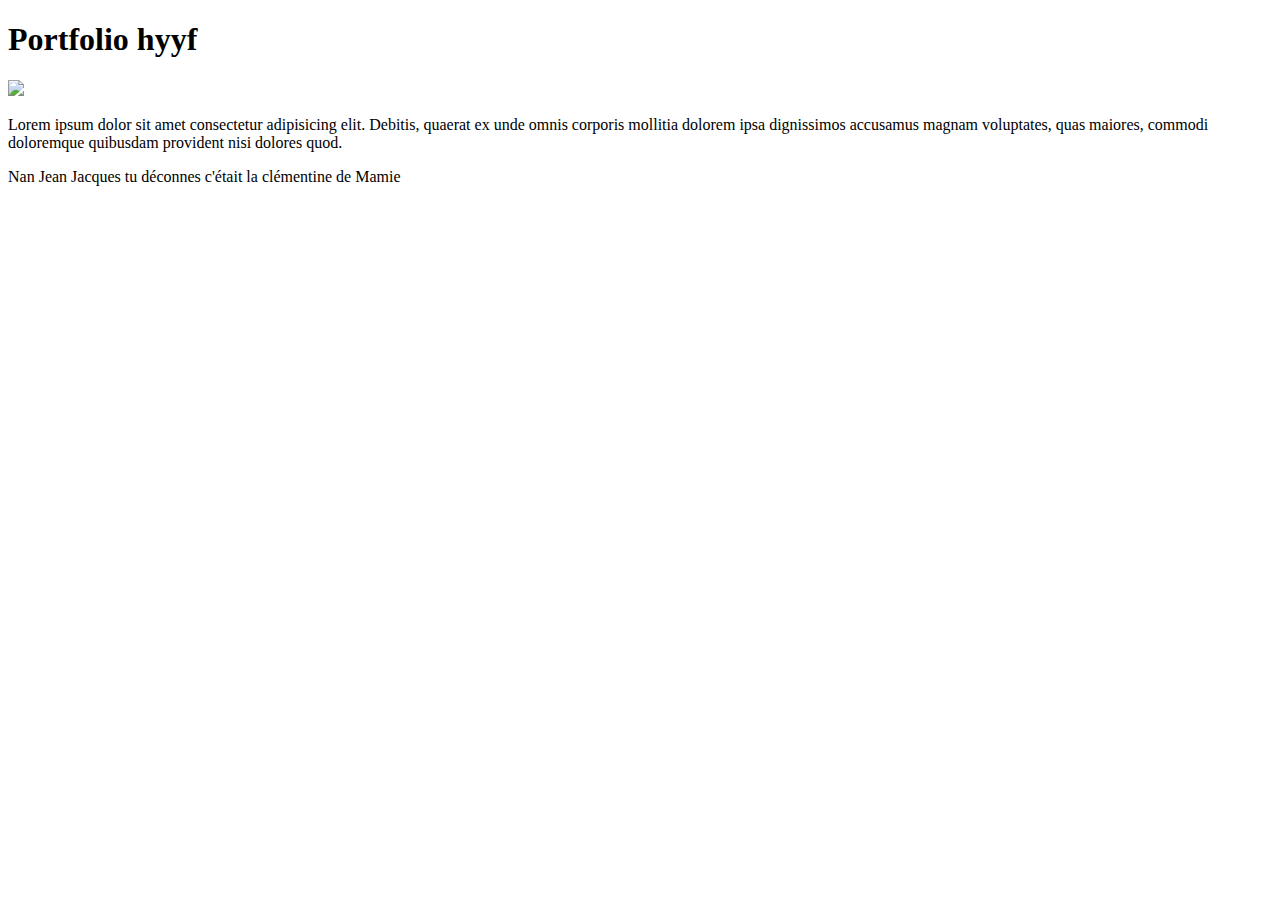
==== index.html @ 57ad411c "Ajout d'une image" ====
<!DOCTYPE html>
<html lang="en">
<head>
    <meta charset="UTF-8">
    <meta name="viewport" content="width=device-width, initial-scale=1.0">
    <title>Portfolio</title>
</head>
<body>
    <h1>Portfolio hyyf</h1>
    <img src="clementine.jpg" width="300px" />
    <p>Lorem ipsum dolor sit amet consectetur adipisicing elit. Debitis, quaerat ex unde omnis corporis mollitia dolorem ipsa dignissimos accusamus magnam voluptates, quas maiores, commodi doloremque quibusdam provident nisi dolores quod.</p>
    <p> Nan Jean Jacques tu déconnes c'était la clémentine de Mamie</p>
</body>
</html>
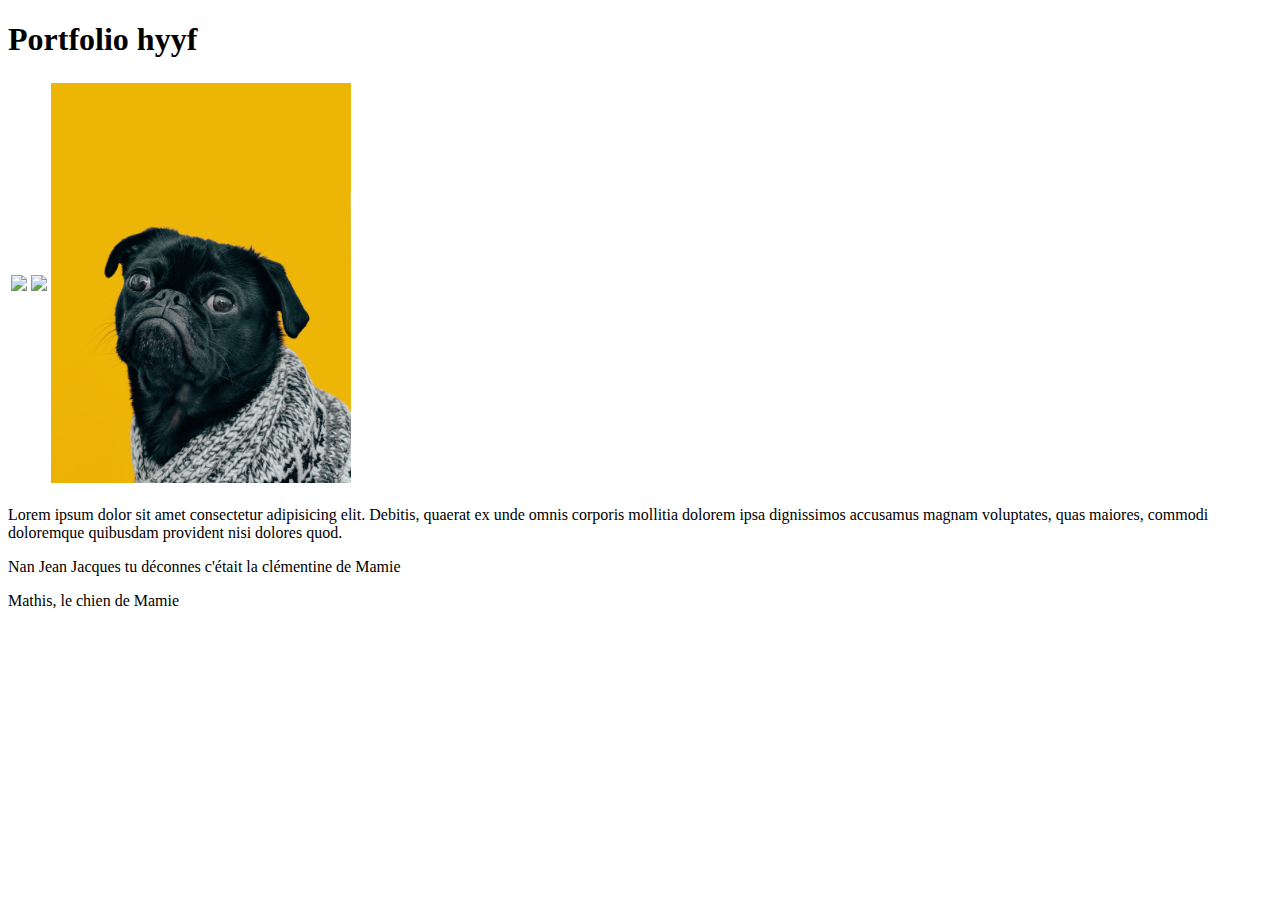
==== commit 21629251: "Ajout de Mathis le clebs" ====
--- a/index.html
+++ b/index.html
@@ -7,8 +7,16 @@
 </head>
 <body>
     <h1>Portfolio hyyf</h1>
-    <img src="clementine.jpg" width="300px" />
+    <table>
+        <tr>
+            <td><img src="clementine.jpg" width="300px" />
+             </td>
+             <td><img src="RohMamie.jpg" width="300px" /></td>
+             <td><img src="Mathis.jpg" width="300px" /></td>
+        </tr>
+    </table>
     <p>Lorem ipsum dolor sit amet consectetur adipisicing elit. Debitis, quaerat ex unde omnis corporis mollitia dolorem ipsa dignissimos accusamus magnam voluptates, quas maiores, commodi doloremque quibusdam provident nisi dolores quod.</p>
     <p> Nan Jean Jacques tu déconnes c'était la clémentine de Mamie</p>
+    <p> Mathis, le chien de Mamie</p>
 </body>
 </html>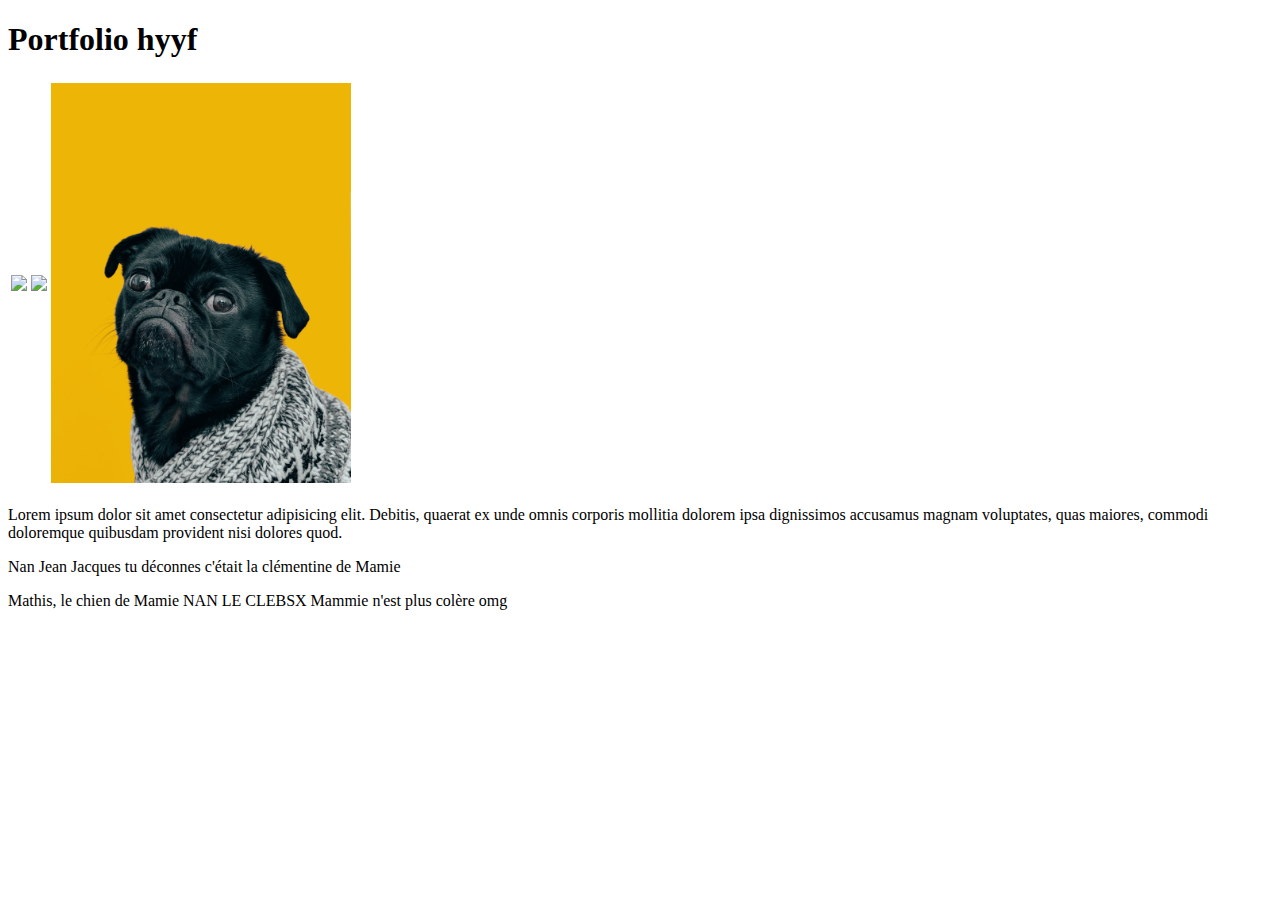
==== commit 9e5e401f: "Mamie plus colère" ====
--- a/index.html
+++ b/index.html
@@ -17,6 +17,8 @@
     </table>
     <p>Lorem ipsum dolor sit amet consectetur adipisicing elit. Debitis, quaerat ex unde omnis corporis mollitia dolorem ipsa dignissimos accusamus magnam voluptates, quas maiores, commodi doloremque quibusdam provident nisi dolores quod.</p>
     <p> Nan Jean Jacques tu déconnes c'était la clémentine de Mamie</p>
-    <p> Mathis, le chien de Mamie</p>
+    <p> Mathis, le chien de Mamie NAN LE CLEBSX
+        Mammie n'est plus colère omg
+    </p>
 </body>
-</html>+</html>
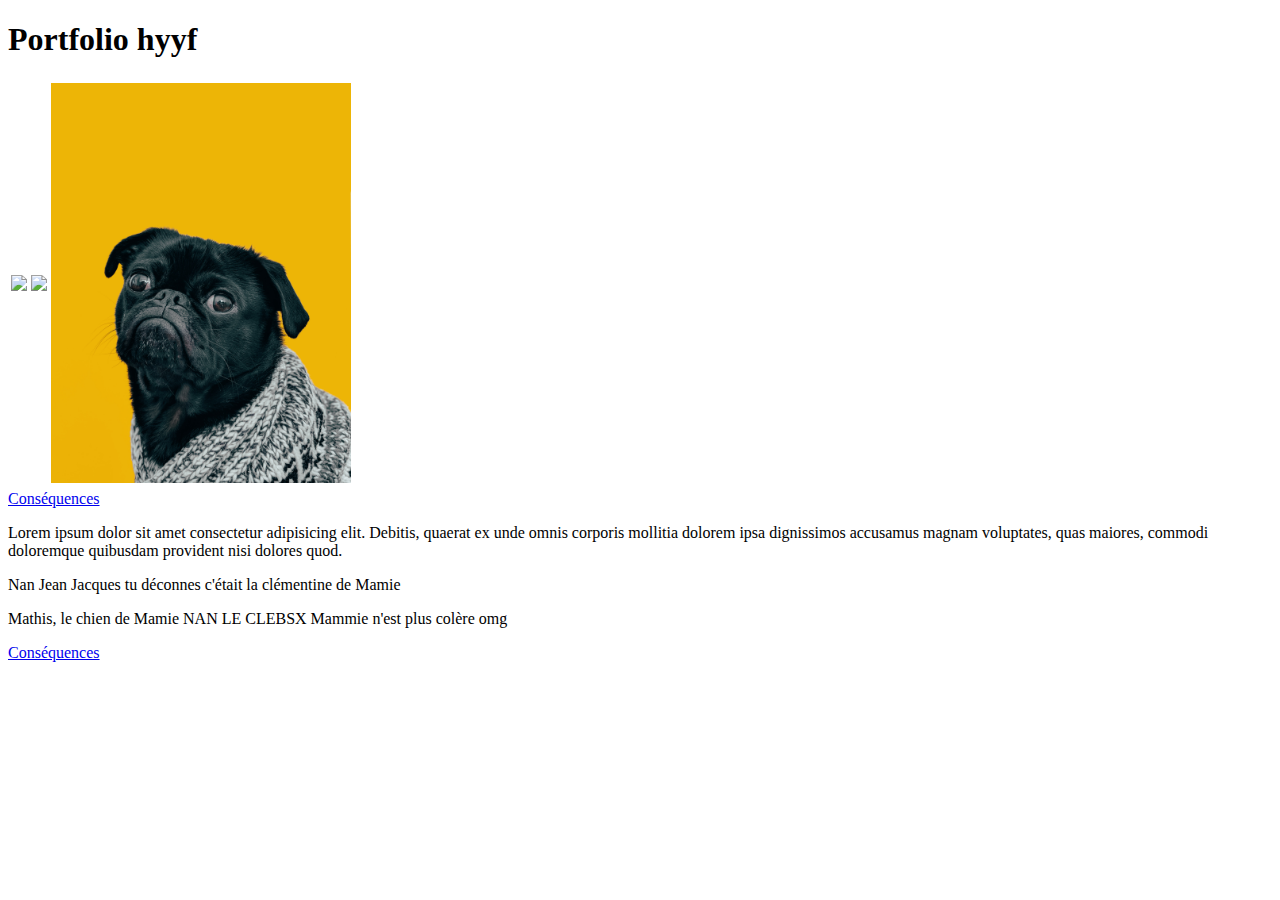
==== commit b6a383b8: "Je comprends rien ça casse tout" ====
--- a/index.html
+++ b/index.html
@@ -15,10 +15,12 @@
              <td><img src="Mathis.jpg" width="300px" /></td>
         </tr>
     </table>
+    <a href="index2.html"> Conséquences</a>
     <p>Lorem ipsum dolor sit amet consectetur adipisicing elit. Debitis, quaerat ex unde omnis corporis mollitia dolorem ipsa dignissimos accusamus magnam voluptates, quas maiores, commodi doloremque quibusdam provident nisi dolores quod.</p>
     <p> Nan Jean Jacques tu déconnes c'était la clémentine de Mamie</p>
     <p> Mathis, le chien de Mamie NAN LE CLEBSX
         Mammie n'est plus colère omg
     </p>
+    <a href="index2.html"> Conséquences</a>
 </body>
 </html>
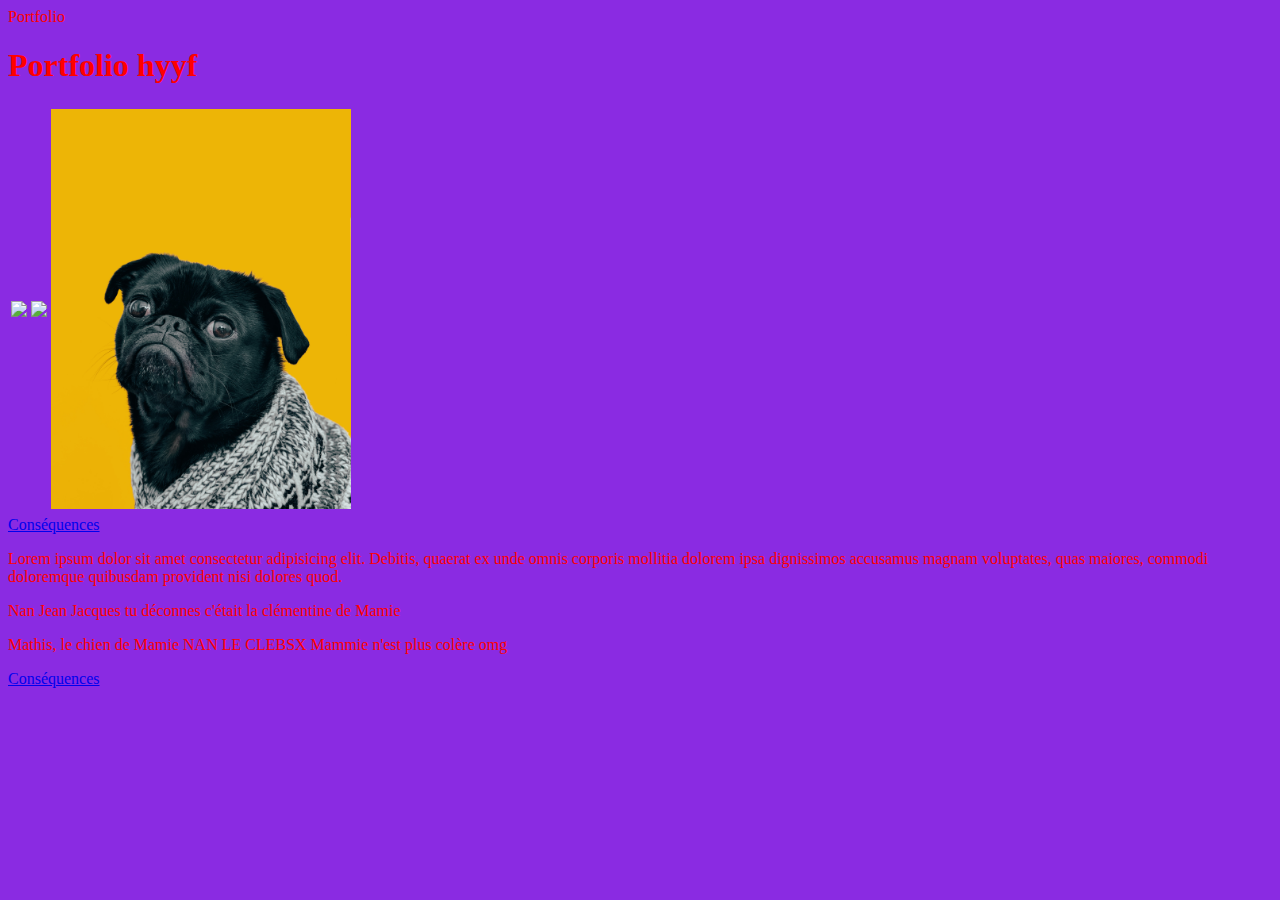
==== commit 3d5e800b: "Ajout styles" ====
--- a/index.html
+++ b/index.html
@@ -3,6 +3,7 @@
 <head>
     <meta charset="UTF-8">
     <meta name="viewport" content="width=device-width, initial-scale=1.0">
+    <link rel="stylesheet" href="styles.css"
     <title>Portfolio</title>
 </head>
 <body>
--- a/styles.css
+++ b/styles.css
@@ -0,0 +1,4 @@
+body {
+    background-color: blueviolet;
+    color: red;
+}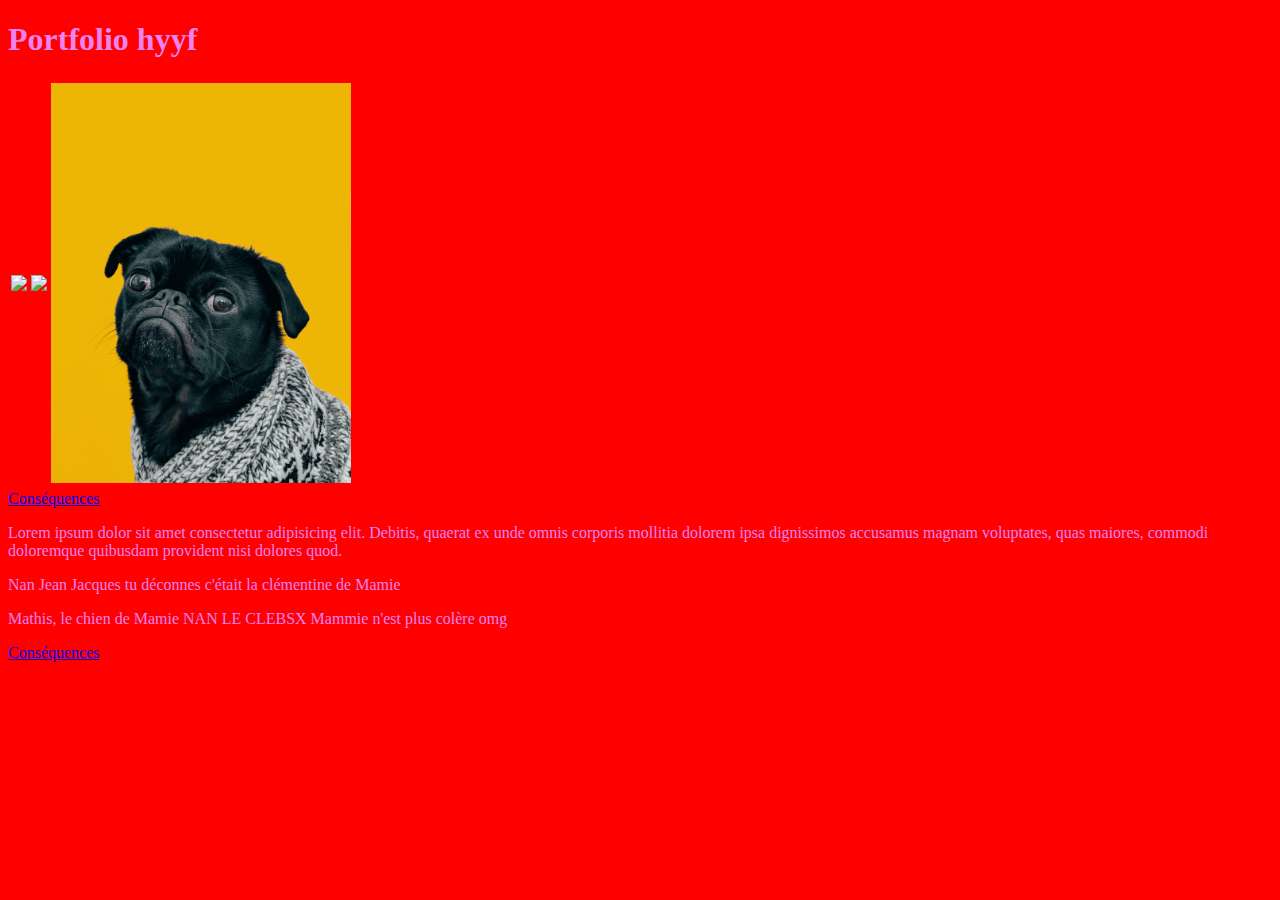
==== commit c1521017: "Changement de couleur" ====
--- a/index.html
+++ b/index.html
@@ -3,7 +3,7 @@
 <head>
     <meta charset="UTF-8">
     <meta name="viewport" content="width=device-width, initial-scale=1.0">
-    <link rel="stylesheet" href="styles.css"
+    <link rel="stylesheet" href="style.css">
     <title>Portfolio</title>
 </head>
 <body>
--- a/style.css
+++ b/style.css
@@ -0,0 +1,4 @@
+body {
+    background-color: red;
+    color: violet;
+}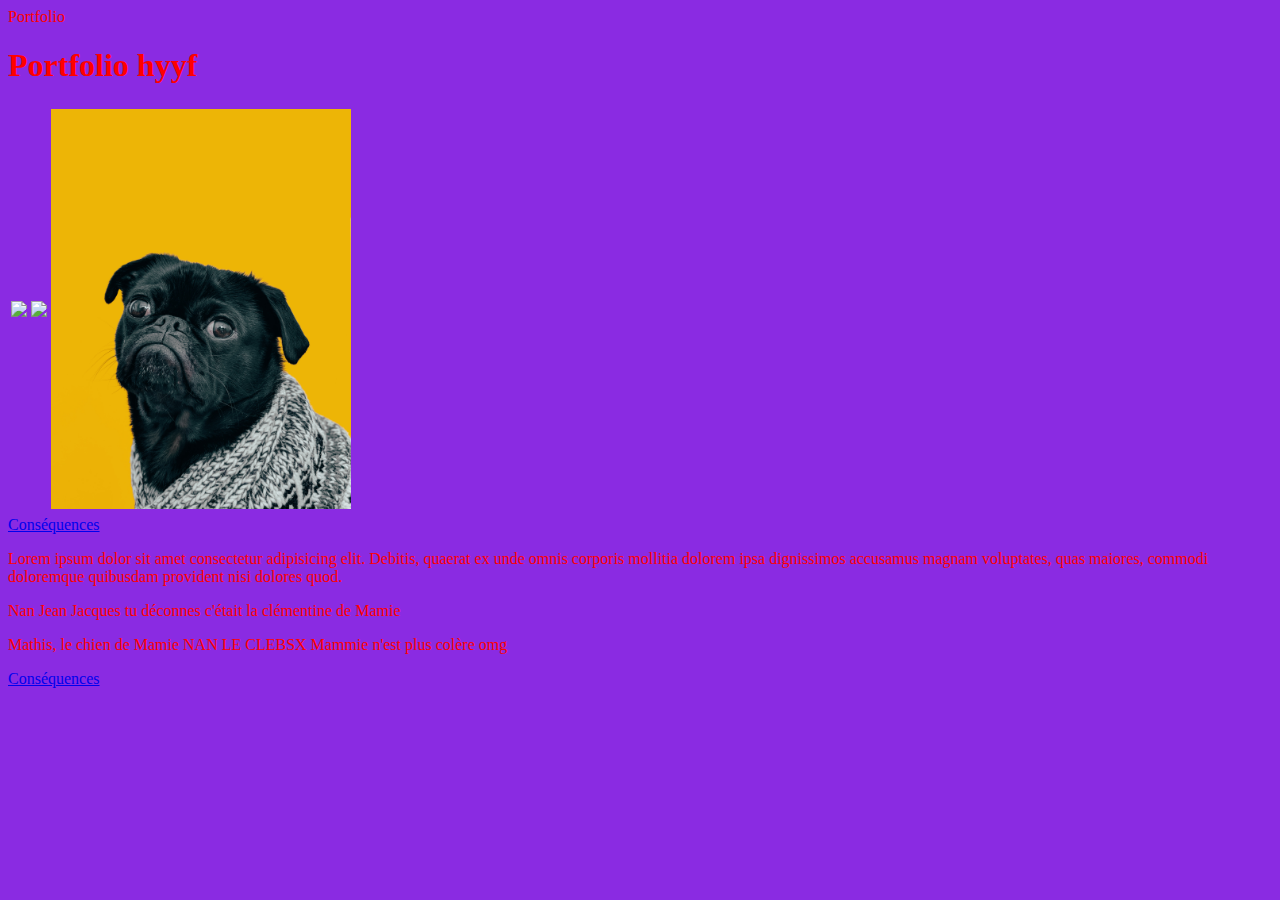
==== commit 1d33fa65: "Fusion branches" ====
--- a/index.html
+++ b/index.html
@@ -3,7 +3,7 @@
 <head>
     <meta charset="UTF-8">
     <meta name="viewport" content="width=device-width, initial-scale=1.0">
-    <link rel="stylesheet" href="style.css">
+    <link rel="stylesheet" href="styles.css"
     <title>Portfolio</title>
 </head>
 <body>
--- a/styles.css
+++ b/styles.css
@@ -0,0 +1,4 @@
+body {
+    background-color: blueviolet;
+    color: red;
+}